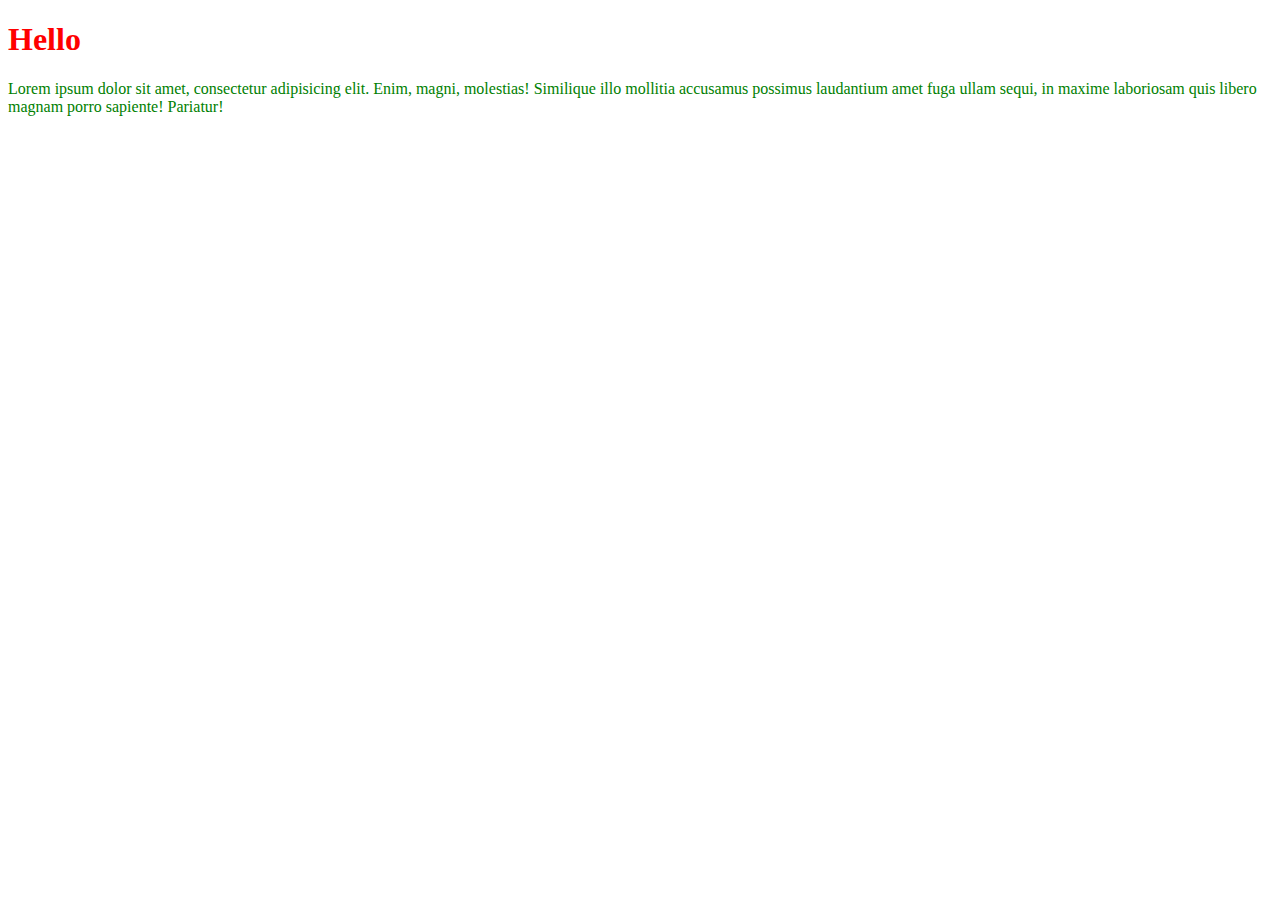
==== 11.6.2018/index.html @ 4f928bc4 "add start pack" ====
<!DOCTYPE html>
<html lang="en">
<head>
	<meta charset="UTF-8">
	<link rel="stylesheet" href="./style.css">
	<script src="./main.js"></script>
	<title>Document</title>
</head>
<body>
	<h1>Hello</h1>
	<p>Lorem ipsum dolor sit amet, consectetur adipisicing elit. Enim, magni, molestias! Similique illo mollitia accusamus possimus laudantium amet fuga ullam sequi, in maxime laboriosam quis libero magnam porro sapiente! Pariatur!</p>
</body>
</html>
---- 11.6.2018/style.css ----
h1{
	color: red;
}
p{
	color: green;
}
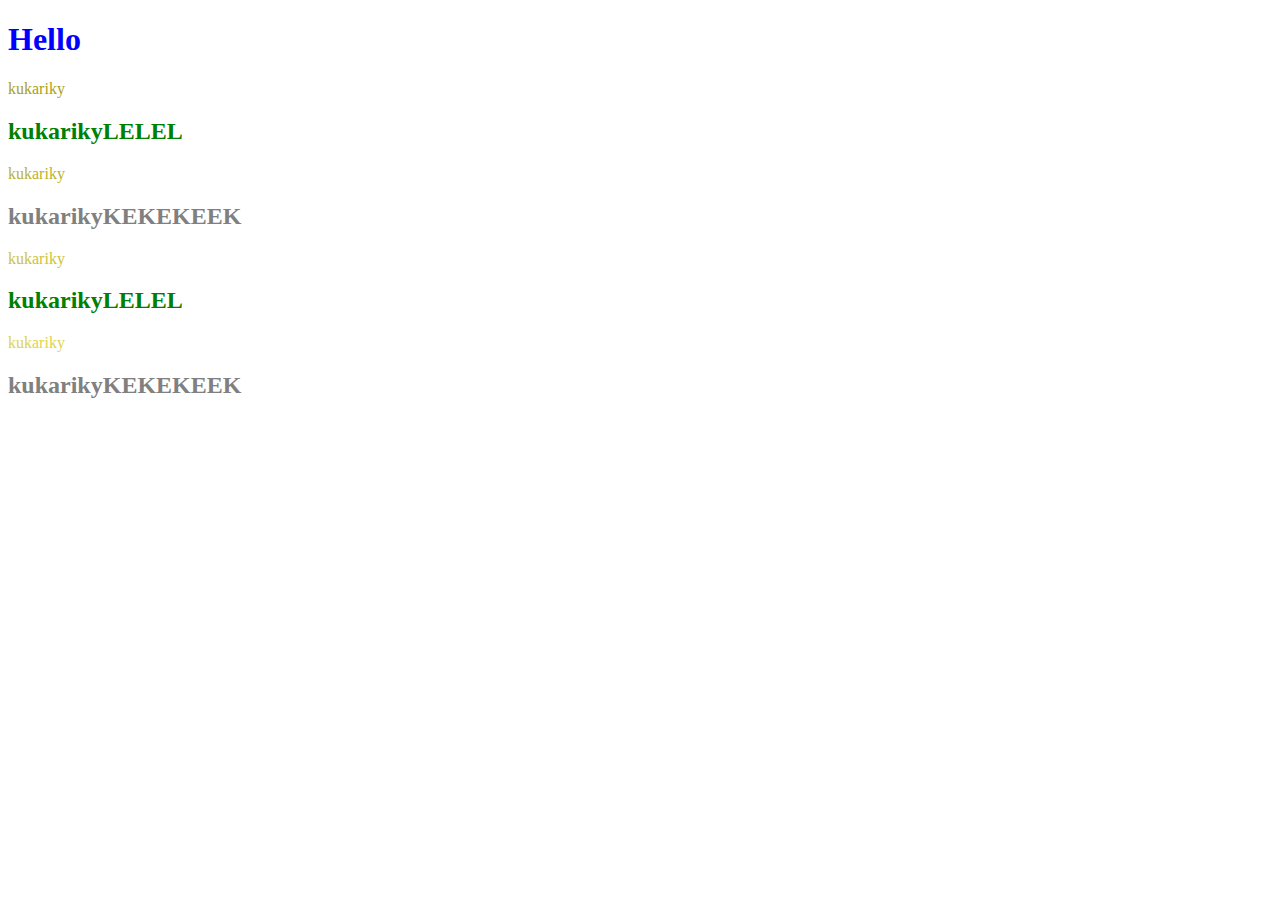
==== commit 52606c8c: "js loops" ====
--- a/11.6.2018/index.html
+++ b/11.6.2018/index.html
@@ -3,11 +3,20 @@
 <head>
 	<meta charset="UTF-8">
 	<link rel="stylesheet" href="./style.css">
-	<script src="./main.js"></script>
+
 	<title>Document</title>
 </head>
 <body>
-	<h1>Hello</h1>
-	<p>Lorem ipsum dolor sit amet, consectetur adipisicing elit. Enim, magni, molestias! Similique illo mollitia accusamus possimus laudantium amet fuga ullam sequi, in maxime laboriosam quis libero magnam porro sapiente! Pariatur!</p>
+	<h1 class="lol">Hello</h1>
+	<p id="a">Lorem ipsum dolor sit amet, consectetur adipisicing elit. Enim, magni, molestias! Similique illo mollitia accusamus possimus laudantium amet fuga ullam sequi, in maxime laboriosam quis libero magnam porro sapiente! Pariatur!</p>
+	<h2 class="lel">Heyo1</h2>
+	<p id="b">Lorem ipsum dolor sit amet, consectetur adipisicing elit. Animi, explicabo? Autem dignissimos consectetur, beatae voluptate quidem officiis quasi a consequatur. Cum assumenda omnis amet quis, modi. Distinctio unde, est dolor.</p>
+	<h2 class="kek">heyo2</h2>
+	<p id="c">Lorem ipsum dolor sit amet, consectetur adipisicing elit. Blanditiis eius id, laborum voluptates cupiditate? Ipsam mollitia odio quae odit exercitationem dicta rerum quidem, est, voluptas, delectus accusantium ipsa atque. Eos.</p>
+	<h2 class ="lel">Heyo3</h2>
+	<p id="d">Lorem ipsum dolor sit amet, consectetur adipisicing elit. Cum velit molestias odio doloremque cupiditate dolores quod aliquam harum. Quibusdam similique dignissimos inventore sunt odit facilis reiciendis adipisci, doloribus provident id.</p>
+	<h2 class="kek">Heyo</h2>
+	<iframe src="https://www.google.com/maps/embed?pb=!1m18!1m12!1m3!1d615.2668061837715!2d30.4714408!3d50.38343949999999!2m3!1f0!2f0!3f0!3m2!1i1024!2i768!4f13.1!3m3!1m2!1s0x40d4c8e4302f8173%3A0xed290a5326a634e3![base64]!5e0!3m2!1sru!2sca!4v1541534095626" width="600" height="450" frameborder="0" style="border:0" allowfullscreen></iframe>
+		<script src="./main.js"></script>
 </body>
 </html>--- a/11.6.2018/style.css
+++ b/11.6.2018/style.css
@@ -1,6 +1,22 @@
-h1{
-	color: red;
+.lol{
+	color: blue;
 }
-p{
-	color: green;
+.lel{
+	color:green;
+}
+.kek{
+	color:grey;
+}
+#a{ 
+	color:#aaa11a;
+
+}
+#b{
+	color:#bbb22b;
+}
+#c{
+	color:#ccc33c;
+}
+#d{
+	color:#ddd44d;
 }